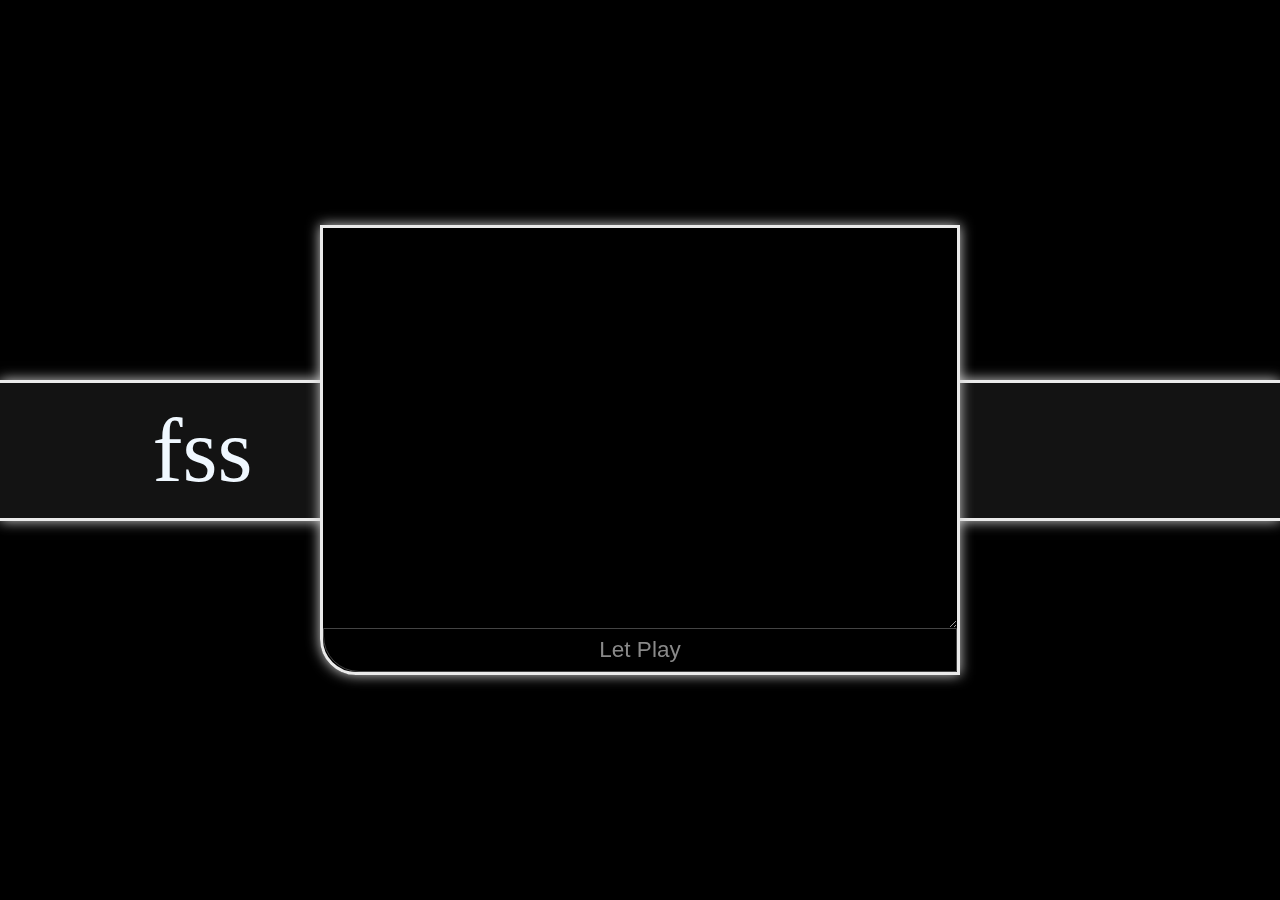
==== fiels/sites/game1.html @ 433d4fd8 "New repository" ====
<html>
    <head>
        <title>Typerace</title>
        <style>
            body{
                background-color: black;
                overflow-x:hidden;
            }
            .startbox{
                border: solid rgb(234, 234, 234) 3px;
                box-shadow: rgb(210, 210, 210) 0 0 1.4vh;
                border-bottom-left-radius: 4vh;
                position: fixed;
                top: 25vh;
                bottom: 25vh;
                left: 25vw;
                right: 25vw;

                z-index: 1;
                
                align-items: center;
                justify-content: center;
            }
            .startbox textarea{
                display: inline;
                width: 100%;
                height: 90%;
                background-color: black;
                color: rgb(137, 137, 137);
                border: none;
                font-size: 2.5vh;
                text-decoration: none;
            }
            .startbox button{
                width: 100%;
                height: 10%;
                border-bottom-left-radius: 4vh;
                background-color: rgb(0, 0, 0);
                border: 1px rgb(68, 68, 68) solid;
                color: rgb(137, 137, 137);
                font-size: 2.5vh;
                margin: 0%;
            }
            .startbox button:active{
                background-color: rgb(172, 183, 170);
            }
            .Typebox{
                animation: typeboxin 1s forwards;
                position: fixed;
                top: 0;
                left: 0;
                right: 0;
                bottom: 0;
                display: flex;
                justify-content: center;
                align-items: center;
                z-index: 0;
            }
            .Typebox .Tbox{
                background-color: rgb(19, 19, 19);
                border-top: solid rgb(234, 234, 234) 3px;
                border-bottom: solid rgb(234, 234, 234) 3px;
                box-shadow: rgb(210, 210, 210) 0 0 1.4vh;
                width: 100%;
                height: 15vh;
                display: flex;
            
            }
            .Typebox .Tbox div{
                display: flex;
                justify-content: center;
                font-size: 10vh;
                align-items: center;
            }
            .Typebox .Tbox .dont{
                justify-content: right;
                width: 50vw;
                overflow-x: hidden;
                color: aliceblue;
            } 
            .Typebox .Tbox .next{
                justify-content: left;
                width: 50vw;
                font-size: 10vh;
                color: rgb(137, 137, 137);
            }

            @keyframes typeboxin {
                0%{
                    transform: translateY(-70vh);  
                    opacity: 1; 
                }
                100%{
                    transform: translateY(0);
                    opacity: 1;
                }
            }
        </style>
    </head>
    <body>
        <div class="startbox" id="startbox">
            <textarea id="starttextarea" ></textarea>
            <button onclick="start()">Let Play</button>
        </div>
        <div class="Typebox" id="Typebox">
            <div class="Tbox">
                <div class="dont" id="donetext">fss &nbsp sssssafas</div>
                <div class="next" id="futertext"></div>
            </div>
        </div>
     
    </body>
    <script src="../code/typerace.js"></script>
</html>
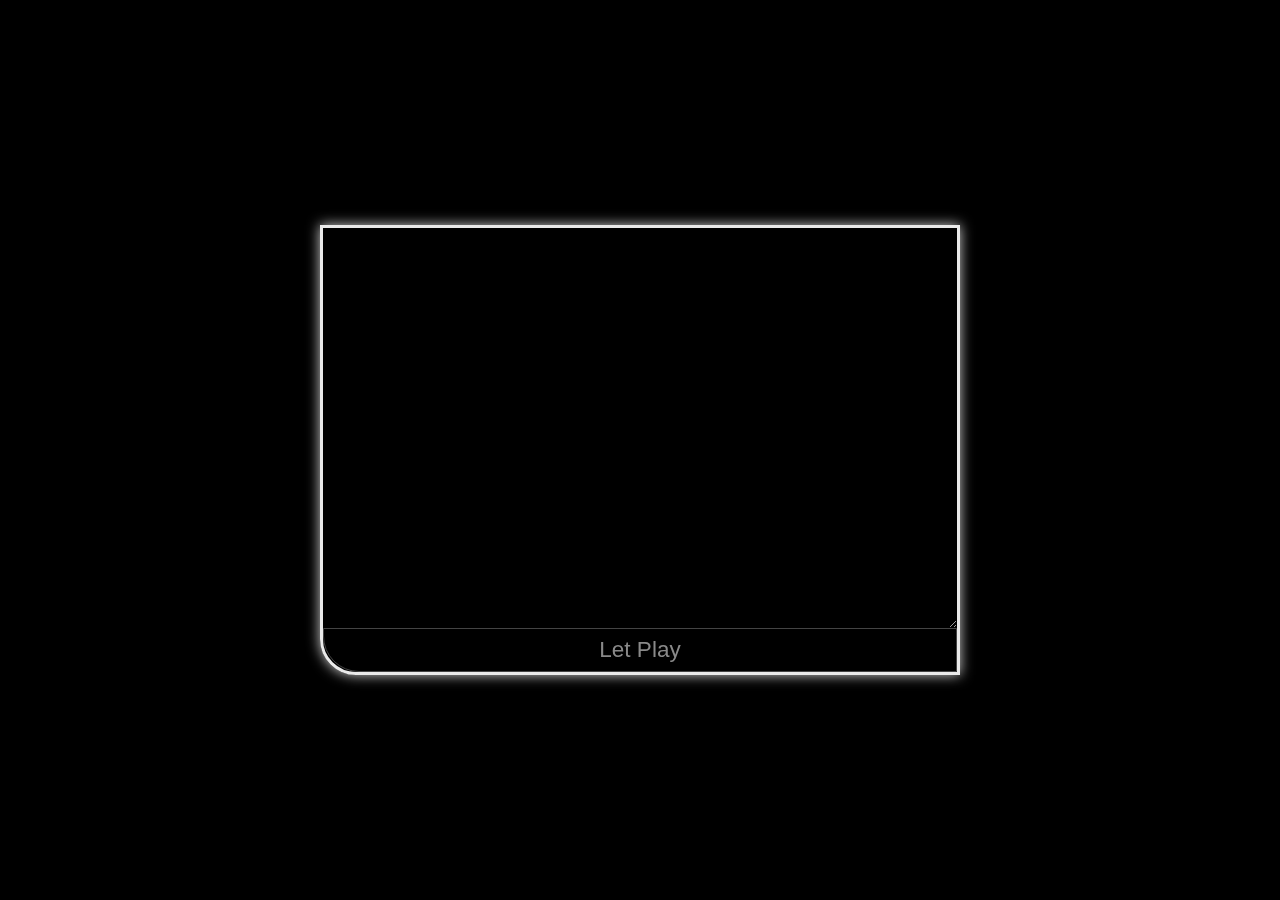
==== commit 22974db4: "BetterFasterNetter" ====
--- a/fiels/sites/game1.html
+++ b/fiels/sites/game1.html
@@ -1,101 +1,7 @@
 <html>
     <head>
         <title>Typerace</title>
-        <style>
-            body{
-                background-color: black;
-                overflow-x:hidden;
-            }
-            .startbox{
-                border: solid rgb(234, 234, 234) 3px;
-                box-shadow: rgb(210, 210, 210) 0 0 1.4vh;
-                border-bottom-left-radius: 4vh;
-                position: fixed;
-                top: 25vh;
-                bottom: 25vh;
-                left: 25vw;
-                right: 25vw;
-
-                z-index: 1;
-                
-                align-items: center;
-                justify-content: center;
-            }
-            .startbox textarea{
-                display: inline;
-                width: 100%;
-                height: 90%;
-                background-color: black;
-                color: rgb(137, 137, 137);
-                border: none;
-                font-size: 2.5vh;
-                text-decoration: none;
-            }
-            .startbox button{
-                width: 100%;
-                height: 10%;
-                border-bottom-left-radius: 4vh;
-                background-color: rgb(0, 0, 0);
-                border: 1px rgb(68, 68, 68) solid;
-                color: rgb(137, 137, 137);
-                font-size: 2.5vh;
-                margin: 0%;
-            }
-            .startbox button:active{
-                background-color: rgb(172, 183, 170);
-            }
-            .Typebox{
-                animation: typeboxin 1s forwards;
-                position: fixed;
-                top: 0;
-                left: 0;
-                right: 0;
-                bottom: 0;
-                display: flex;
-                justify-content: center;
-                align-items: center;
-                z-index: 0;
-            }
-            .Typebox .Tbox{
-                background-color: rgb(19, 19, 19);
-                border-top: solid rgb(234, 234, 234) 3px;
-                border-bottom: solid rgb(234, 234, 234) 3px;
-                box-shadow: rgb(210, 210, 210) 0 0 1.4vh;
-                width: 100%;
-                height: 15vh;
-                display: flex;
-            
-            }
-            .Typebox .Tbox div{
-                display: flex;
-                justify-content: center;
-                font-size: 10vh;
-                align-items: center;
-            }
-            .Typebox .Tbox .dont{
-                justify-content: right;
-                width: 50vw;
-                overflow-x: hidden;
-                color: aliceblue;
-            } 
-            .Typebox .Tbox .next{
-                justify-content: left;
-                width: 50vw;
-                font-size: 10vh;
-                color: rgb(137, 137, 137);
-            }
-
-            @keyframes typeboxin {
-                0%{
-                    transform: translateY(-70vh);  
-                    opacity: 1; 
-                }
-                100%{
-                    transform: translateY(0);
-                    opacity: 1;
-                }
-            }
-        </style>
+        <link rel="stylesheet" href="../style/style.css">
     </head>
     <body>
         <div class="startbox" id="startbox">
@@ -105,10 +11,15 @@
         <div class="Typebox" id="Typebox">
             <div class="Tbox">
                 <div class="dont" id="donetext">fss &nbsp sssssafas</div>
+                <div class="nowt" id="nowt">W</div>
                 <div class="next" id="futertext"></div>
             </div>
         </div>
+        <div id="starbox"></div>
      
     </body>
+    <audio src="../sound/mech-keyboard-02-102918.eddit.mp3" id="clicksound"></audio>
+    <audio src="../sound/race-start-beeps-125125.mp3" id="racestart"></audio>
+    <audio src="../sound/wrong-buzzer-6268.mp3" id="wrong"></audio>
     <script src="../code/typerace.js"></script>
 </html>--- a/fiels/style/style.css
+++ b/fiels/style/style.css
@@ -0,0 +1,143 @@
+body{
+    background-color: black;
+    overflow-x:hidden;
+}
+.startbox{
+    border: solid rgb(234, 234, 234) 3px;
+    box-shadow: rgb(210, 210, 210) 0 0 1.4vh;
+    border-bottom-left-radius: 4vh;
+    position: fixed;
+    top: 25vh;
+    bottom: 25vh;
+    left: 25vw;
+    right: 25vw;
+
+    z-index: 2;
+    
+    align-items: center;
+    justify-content: center;
+}
+.startbox textarea{
+    display: inline;
+    width: 100%;
+    height: 90%;
+    background-color: black;
+    color: rgb(137, 137, 137);
+    border: none;
+    font-size: 2.5vh;
+    text-decoration: none;
+}
+.startbox button{
+    width: 100%;
+    height: 10%;
+    border-bottom-left-radius: 4vh;
+    background-color: rgb(0, 0, 0);
+    border: 1px rgb(68, 68, 68) solid;
+    color: rgb(137, 137, 137);
+    font-size: 2.5vh;
+    margin: 0%;
+}
+.startbox button:active{
+    background-color: rgb(172, 183, 170);
+}
+.Typebox{
+    opacity: 0;
+    position: fixed;
+    top: 0;
+    left: 0;
+    right: 0;
+    bottom: 0;
+    display: flex;
+    justify-content: center;
+    align-items: center;
+    z-index: 1;
+}
+.Typeboxin{
+    animation: typeboxin 3s 1s forwards;
+}
+.Typebox .Tbox{
+    background-color: rgb(19, 19, 19);
+    border-top: solid rgb(234, 234, 234) 3px;
+    border-bottom: solid rgb(234, 234, 234) 3px;
+    box-shadow: rgb(210, 210, 210) 0 0 1.4vh;
+    width: 100%;
+    height: 15vh;
+    display: flex;
+
+}
+.Typebox .Tbox div{
+    display: flex;
+    justify-content: center;
+    font-size: 10vh;
+    align-items: center;
+    white-space: nowrap;
+}
+.Typebox .Tbox .dont{
+    justify-content: right;
+    width: 50vw;
+    overflow-x: hidden;
+    color: aliceblue;
+} 
+.Typebox .Tbox .nowt{
+    border: 1px gray solid;
+    justify-content: center;
+    padding-left: 10px ;
+    padding-right: 10px ;
+    overflow-x: hidden;
+    color: rgb(211, 211, 174);
+    min-width: 6vw;
+} 
+.Typebox .Tbox .next{
+    justify-content: left;
+    width: 50vw;
+    font-size: 10vh;
+    color: rgb(137, 137, 137);
+}
+
+@keyframes typeboxin {
+    0%{
+        transform: translateX(+100vw);  
+        opacity: 1; 
+    }
+    100%{
+        transform: translateX(0);
+        opacity: 1;
+    }
+}
+.star{
+    animation: starmove 5s forwards linear;
+    padding: 0vh;
+    /* border: 0.2vh yellow solid; */
+    border-radius: 1vh;
+    width: 0.1vh;
+    position: fixed;
+    right: 0;
+    top:0vh;
+    color: yellow;
+    /* background-color: yellow;er */
+    z-index: 0;
+}
+@keyframes starmove {
+    0%{
+    }
+    100%{
+        transform: translateX(-100vw);
+    }
+}
+.statboxout{
+    animation: statboxout 3s forwards;
+}
+
+@keyframes statboxout {
+    0%{
+        
+    }
+    50%{
+        z-index: 0;
+    }
+    100%{
+        z-index: 0;
+
+        transform: scale(0%);
+    }
+}